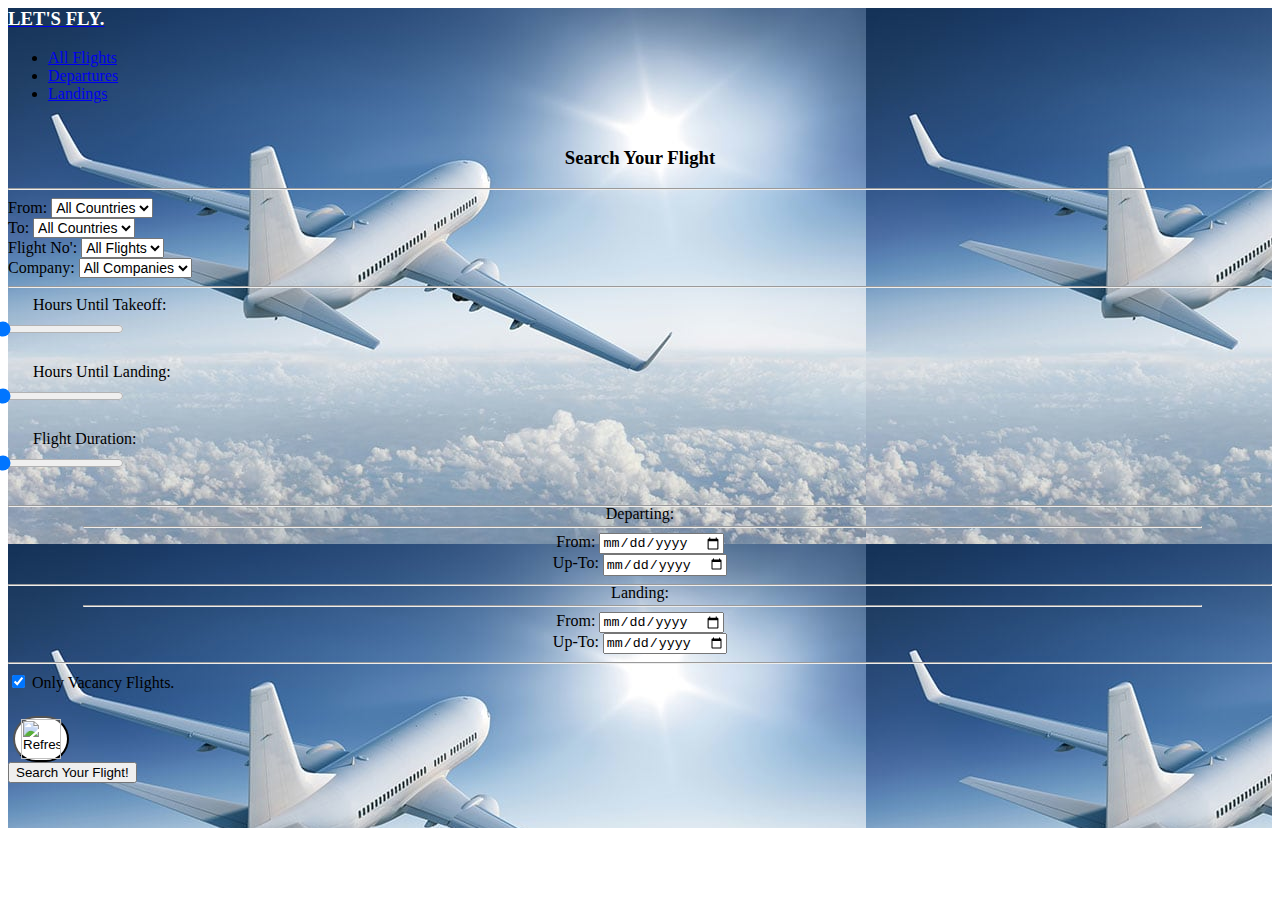
==== FlightManagment - WebApi - Part 3/Views/Page/index.html @ 196fde68 "first upload" ====
﻿<html>
	<head>
	    <meta charset="utf-8">
	    <meta http-equiv="X-UA-Compatible" content="IE=edge">
	    <title>Let's Fly</title>
	    <meta name="viewport" content="width=device-width, initial-scale=1">
        <script src="../../Scripts/jquery.js"></script>
	    <script src="../../Scripts/SearchFlights/prepareHomePage.js"></script>
        <script src="../../Scripts/SearchFlights/manageSearchFilters.js"></script>
        <script src="../../Scripts/SearchFlights/manageTable.js"></script>
        <script src="../../Scripts/moments.js"></script>
	    <script src="../../Scripts/sweetalert2.js"></script>

    	<link rel="stylesheet" href="../../Content/animate.css">
	    <link rel="stylesheet" href="/Content/icomoon.css">
	    <link rel="stylesheet" href="/Content/themify-icons.css">
        <link rel="stylesheet" href="/Content/bootstrap.css">
	    <link rel="stylesheet" href="/Content/magnific-popup.css">
    	<link rel="stylesheet" href="/Content/bootstrap-datepicker.min.css">
	    <link rel="stylesheet" href="/Content/owl.carousel.min.css">
	    <link rel="stylesheet" href="/Content/owl.theme.default.min.css">
	    <link rel="stylesheet" href="/Content/style.css">
    	<script src="../../Scripts/modernizr-2.6.2.min.js"></script>

	</head>

    <body onload="refreshPage(1000 * 60 * 5)">
        <header id="gtco-header" class="gtco-cover gtco-cover-md" role="banner" style="background-image: url('../../Content/Images/background.jpg');">
            <div class="gtco-loader"></div>
                <div class="gtco-container">
                    <div class="row">
                        <div class="col-md-12">
                            <div id="gtco-logo">
                                <nav class="navbar navbar-inverse">
                                    <div class="container-fluid">
                                        <div class="navbar-header">
                                            <a class="navbar-brand" href="#"><h3 style="color: white;">LET'S FLY.</h3></a>
                                        </div>
                                        <ul class="nav navbar-nav">
                                            <li><a href="#">All Flights</a></li>
                                            <li><a href="#">Departures</a></li>
                                            <li><a href="#">Landings</a></li>
                                        </ul>
                                    </div>
                                </nav>
                            </div>
                        </div>
                    </div>
                </div>

                <div class="overlay"></div>

                <div class="gtco-container">
                    <div class="row">
                        <div class="col-md-12 col-md-offset-0 text-left">
                            <div class="row row-mt-7em">
                                <div class="col-md-4 animate-box" data-animate-effect="fadeInLeft" style="margin-bottom:45px">
                                    <div class="form-wrap">
                                        <div class="tab">
                                            <div class="tab-content" style="border-bottom-left-radius: 20px; border-bottom-right-radius: 20px;">
                                                <div class="tab-content-inner active" data-content="signup" style="padding-top:10px;margin-bottom: 10px;">
                                                    <h3 id="titleform" style="text-align: center;">Search Your Flight</h3>

                                                    <hr />

                                                    <div class="row form-group">
                                                        <div class="col-xs-12 new-form-filter">
                                                            <div class="col-xs-6">
                                                                <label class="form-content "> From:</label>
                                                                <select class="form-control" id="allOriginCountriesLst" name="originCountries" style="font-size:14px;">
                                                                    <option value="" class="option-form">All Countries</option>
                                                                </select>
                                                            </div>
                                                            <div class="col-xs-6">
                                                                <label class="form-content">To:</label>
                                                                <select class="form-control" id="allDestinationCountriesLst" name="destinationCountries" style="font-size:14px;">
                                                                    <option value="" style="font-size: 15px;">All Countries</option>
                                                                </select>
                                                            </div>
                                                        </div>
                                                    </div>

                                                    <div class="row form-group">
                                                        <div class="col-xs-12 new-form-filter">
                                                            <div class="col-xs-6">
                                                                <label class="form-content">Flight No':</label>
                                                                <select class="form-control" id="allFlightsNumberLst" name="allFlightsNumber" style="font-size:14px;">
                                                                    <option value="" class="option-form">All Flights</option>
                                                                </select>
                                                            </div>
                                                            <div class="col-xs-6">
                                                                <label class="form-content">Company:</label>
                                                                <select class="form-control" id="allCompaniesLst" name="allCompanies" style="font-size:14px;">
                                                                    <option value="" class="option-form">All Companies</option>
                                                                </select>
                                                            </div>
                                                        </div>
                                                    </div>

                                                    <hr />

                                                    <div class="row form-group">
                                                        <div class="col-xs-12" style="margin-left:25px;">
                                                            <div class="col-xs-5">
                                                                <label class="form-content">Hours Until Takeoff: </label>
                                                            </div>
                                                            <div class="col-xs-1"></div>
                                                            <div class="col-xs-4" style="margin: 5px 0px 0px -40px;">
                                                                <div id="slider">
                                                                    <input type="range" id="deparInHoursRng" class="bar" value="0" oninput="changeValue($('#deparInHoursRng'), $('#deparInHoursNmb'))" min="0" max="72">
                                                                </div>
                                                            </div>
                                                        </div>
                                                        <div class="col-xs-1" style="margin: 3px 0px 0px -100px; width:45px;">
                                                            <input type="number" id="deparInHoursNmb" class="form-control" value="0" onchange="changeValue($('#deparInHoursNmb'), $('deparInHoursRng'))" min=0 max=72>
                                                        </div>
                                                    </div>

                                                    <div class="row form-group">
                                                        <div class="col-xs-12" style="margin-left:25px;">
                                                            <div class="col-xs-5">
                                                                <label class="form-content">Hours Until Landing: </label>
                                                            </div>
                                                            <div class="col-xs-1"></div>
                                                            <div class="col-xs-4" style="margin: 5px -30px 0px -40px;">
                                                                <div id="slider">
                                                                    <input type="range" id="landInHoursRng" class="bar" value="0" oninput="changeValue($('#landInHoursRng'), $('#landInHoursNmb'))" min="0" max="72">
                                                                </div>
                                                            </div>
                                                        </div>
                                                        <div class="col-xs-1" style="margin: 3px 0px 0px -100px; width:45px;">
                                                            <input type="number" id="landInHoursNmb" class="form-control" value="0" onchange="changeValue($('#landInHoursNmb'), $('#landInHoursRng'))" min="0" max="72">
                                                        </div>
                                                    </div>

                                                    <div class="row form-group">
                                                        <div class="col-xs-12" style="margin-left:25px;">
                                                            <div class="col-xs-5">
                                                                <label class="form-content">Flight Duration: </label>
                                                            </div>
                                                            <div class="col-xs-1"></div>
                                                            <div class="col-xs-4" style="margin: 5px 0px 0px -40px;">
                                                                <div id="slider">
                                                                    <input type="range" id="flightDurationRng" class="bar" value="0" oninput="changeValue($('#flightDurationRng'), $('#flightDurationNmb'))" min="0" max="72">
                                                                </div>
                                                            </div>
                                                        </div>
                                                        <div class="col-xs-1" style="margin: 3px 0px 0px -100px; width:45px;">
                                                            <input type="number" id="flightDurationNmb" class="form-control" value="0" onchange="changeValue($('#flightDurationNmb'), $('#flightDurationRng'))" min="0" max="72">
                                                        </div>
                                                    </div>

                                                    <hr />

                                                    <div class="row">
                                                        <div class="col-xs-12" style="text-align: center; margin-top:-10px;">
                                                            <label class="form-content" style="font-size: 16px;">Departing: </label>
                                                            <hr style="margin: 3px 70px 5px 75px ;">
                                                        </div>
                                                    </div>

                                                    <div class="row form-group">
                                                        <div class="col-xs-12 new-form-filter">
                                                            <div class="col-xs-6" style="text-align:center;">
                                                                <label class="form-content">From: </label>
                                                                <input type="date" class="form-control" id="deparFromByDate">
                                                            </div>
                                                            <div class="col-xs-6" style="text-align:center;">
                                                                <label class="form-content">Up-To: </label>
                                                                <input type="date" class="form-control" id="deparUpToByDate">
                                                            </div>
                                                        </div>
                                                    </div>

                                                    <hr />

                                                    <div class="row">
                                                        <div class="col-xs-12" style="text-align: center; margin-top:-10px;">
                                                            <label class="form-content" style="font-size: 16px;">Landing: </label>
                                                            <hr style="margin: 3px 70px 5px 75px ;">
                                                        </div>
                                                    </div>
                                                    <div class="row form-group">
                                                        <div class="col-xs-12 new-form-filter">
                                                            <div class="col-xs-6" style="text-align:center;">
                                                                <label class="form-content">From: </label>
                                                                <input type="date" class="form-control" id="landFromByDate">
                                                            </div>
                                                            <div class="col-xs-6" style="text-align:center;">
                                                                <label class="form-content">Up-To: </label>
                                                                <input type="date" class="form-control" id="landUpToByDate">
                                                            </div>
                                                        </div>
                                                    </div>

                                                    <hr />

                                                    <div class="row form-group">
                                                        <div class="col-xs-12 new-form-filter" style="margin-bottom:20px ;">
                                                            <div class="col-xs-12">
                                                                <input type="checkbox" id="onlyVacancyChBx" checked name="onlyVacancyCheckBox"> Only Vacancy Flights.
                                                            </div>
                                                        </div>
                                                    </div>


                                                    <div class="row form-group btn-form-group">
                                                        <div class="col-xs-12">
                                                            <div class="col-xs-2">
                                                                <button type="button" class="btn-primary" onclick="resetFilters()" title="Reset Filter Search" style="background-color: white; margin: 4px 0px 0px 5px; border-radius: 40px;">
                                                                    <img src="/Content/Images/refresh.png" alt="RefreshSearch" height="40" width="40">
                                                                </button>
                                                            </div>
                                                            <div class="col-xs-2"></div>
                                                            <div class="col-xs-8">
                                                                <input type="submit" id="srchBtn" class="btn btn-primary btn-block btn-search" value="Search Your Flight!" onclick="updateSearchUrl($('#srchBtn').val())">
                                                            </div>
                                                        </div>
                                                    </div>
                                                </div>
                                            </div>
                                        </div>
                                    </div>
                                </div>
                                <div class="col-md-8 animate-box " data-animate-effect="fadeInUp">
                                    <div style="overflow-x:auto; max-height: 580px;">
                                        <div id="captiontable" style="position: absolute; left:10px; top:-27px;"></div>
                                        <table class="table table-striped flights-table" id="matchesFlightsTable">
                                        </table>
                                    </div>
                                </div>
                            </div>
                        </div>
                    </div>
                    </div>
        </header>

        <div class="gototop js-top">
            <a href="#" class="js-gotop"><i class="icon-arrow-up"></i></a>
        </div>


        <script src="../../Scripts/jquery.min.js"></script>
        <script src="../../Scripts/jquery.waypoints.min.js"></script>
        <script src="../../Scripts/jquery.easing.1.3.js"></script>
        <script src="../../Scripts/bootstrap.min.js"></script>
        <script src="../../Scripts/owl.carousel.min.js"></script>
        <script src="../../Scripts/jquery.countTo.js"></script>
        <script src="../../Scripts/jquery.stellar.min.js"></script>
        <script src="../../Scripts/jquery.magnific-popup.min.js"></script>
        <script src="../../Scripts/magnific-popup-options.js"></script>
        <script src="../../Scripts/bootstrap-datepicker.min.js"></script>
        <script src="../../Scripts/main.js"></script>
    </body>
</html>
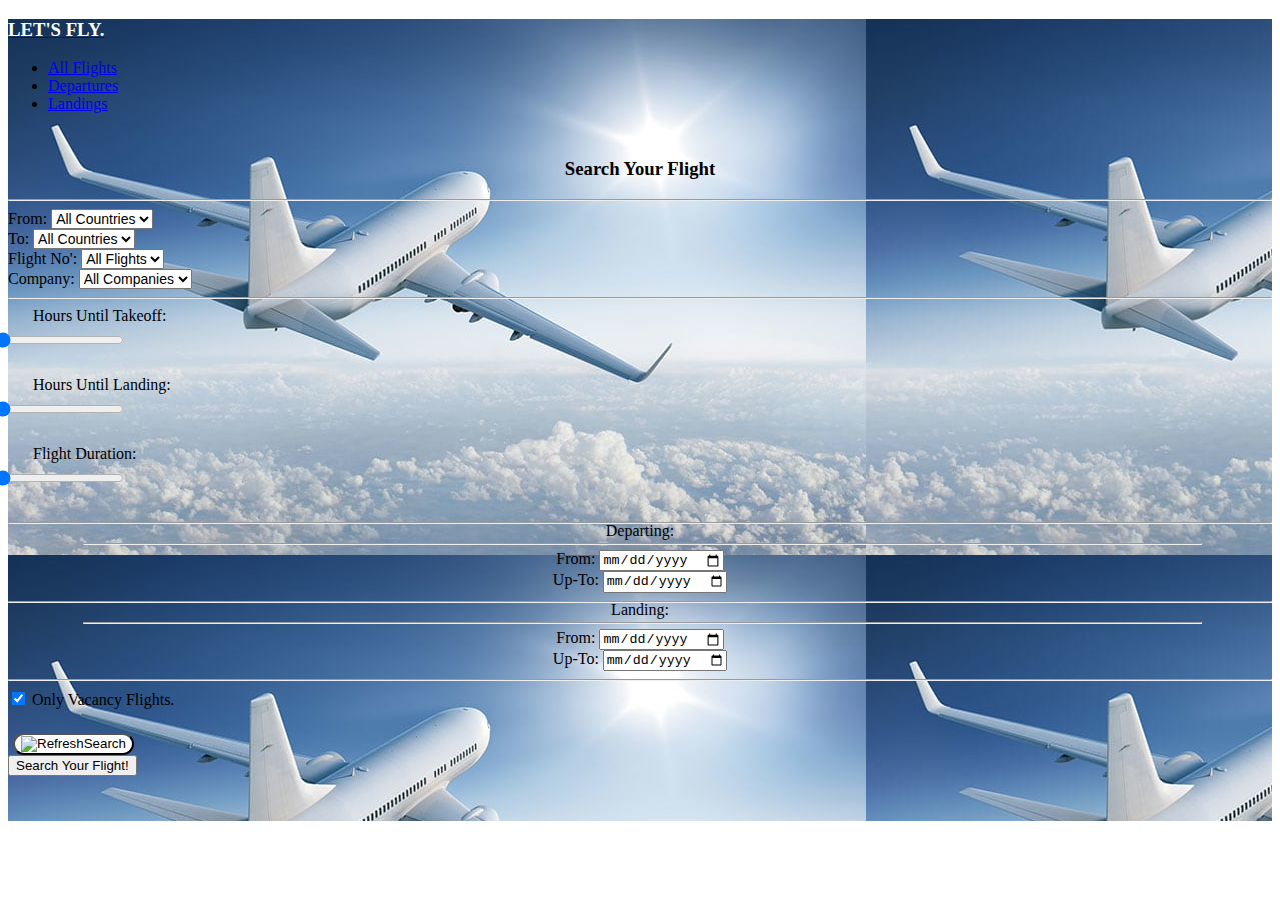
==== commit 6e0d53e6: "3001" ====
--- a/FlightManagment - WebApi - Part 3/Views/Page/index.html
+++ b/FlightManagment - WebApi - Part 3/Views/Page/index.html
@@ -1,256 +1,257 @@
-﻿<html>
-	<head>
-	    <meta charset="utf-8">
-	    <meta http-equiv="X-UA-Compatible" content="IE=edge">
-	    <title>Let's Fly</title>
-	    <meta name="viewport" content="width=device-width, initial-scale=1">
-        <script src="../../Scripts/jquery.js"></script>
-	    <script src="../../Scripts/SearchFlights/prepareHomePage.js"></script>
-        <script src="../../Scripts/SearchFlights/manageSearchFilters.js"></script>
-        <script src="../../Scripts/SearchFlights/manageTable.js"></script>
-        <script src="../../Scripts/moments.js"></script>
-	    <script src="../../Scripts/sweetalert2.js"></script>
-
-    	<link rel="stylesheet" href="../../Content/animate.css">
-	    <link rel="stylesheet" href="/Content/icomoon.css">
-	    <link rel="stylesheet" href="/Content/themify-icons.css">
-        <link rel="stylesheet" href="/Content/bootstrap.css">
-	    <link rel="stylesheet" href="/Content/magnific-popup.css">
-    	<link rel="stylesheet" href="/Content/bootstrap-datepicker.min.css">
-	    <link rel="stylesheet" href="/Content/owl.carousel.min.css">
-	    <link rel="stylesheet" href="/Content/owl.theme.default.min.css">
-	    <link rel="stylesheet" href="/Content/style.css">
-    	<script src="../../Scripts/modernizr-2.6.2.min.js"></script>
-
-	</head>
-
-    <body onload="refreshPage(1000 * 60 * 5)">
-        <header id="gtco-header" class="gtco-cover gtco-cover-md" role="banner" style="background-image: url('../../Content/Images/background.jpg');">
-            <div class="gtco-loader"></div>
-                <div class="gtco-container">
-                    <div class="row">
-                        <div class="col-md-12">
-                            <div id="gtco-logo">
-                                <nav class="navbar navbar-inverse">
-                                    <div class="container-fluid">
-                                        <div class="navbar-header">
-                                            <a class="navbar-brand" href="#"><h3 style="color: white;">LET'S FLY.</h3></a>
+﻿<!DOCTYPE HTML>
+<html>
+<head>
+    <meta charset="utf-8">
+    <meta http-equiv="X-UA-Compatible" content="IE=edge">
+    <title>Let's Fly</title>
+    <meta name="viewport" content="width=device-width, initial-scale=1">
+    <script src="../../Scripts/jquery.js"></script>
+    <script src="../../Scripts/SearchFlights/prepareHomePage.js"></script>
+    <script src="../../Scripts/SearchFlights/manageSearchFilters.js"></script>
+    <script src="../../Scripts/SearchFlights/manageTable.js"></script>
+    <script src="../../Scripts/moments.js"></script>
+    <script src="../../Scripts/sweetalert2.js"></script>
+
+    <link rel="stylesheet" href="../../Content/animate.css">
+    <link rel="stylesheet" href="/Content/icomoon.css">
+    <link rel="stylesheet" href="/Content/themify-icons.css">
+    <link rel="stylesheet" href="/Content/bootstrap.css">
+    <link rel="stylesheet" href="/Content/magnific-popup.css">
+    <link rel="stylesheet" href="/Content/bootstrap-datepicker.min.css">
+    <link rel="stylesheet" href="/Content/owl.carousel.min.css">
+    <link rel="stylesheet" href="/Content/owl.theme.default.min.css">
+    <link rel="stylesheet" href="/Content/style.css">
+    <script src="../../Scripts/modernizr-2.6.2.min.js"></script>
+
+</head>
+
+<body onload="refreshPage(1000 * 60 * 5)">
+    <header id="gtco-header" class="gtco-cover gtco-cover-md" role="banner" style="background-image: url('../../Content/Images/background.jpg');">
+        <div class="gtco-loader"></div>
+
+        <div class="gtco-container">
+            <div class="row">
+                <div class="col-md-12">
+                    <div id="gtco-logo">
+                        <nav class="navbar navbar-inverse">
+                            <div class="container-fluid">
+                                <div class="navbar-header">
+                                    <a class="navbar-brand" href="#"><h3 style="color: white;">LET'S FLY.</h3></a>
+                                </div>
+                                <ul class="nav navbar-nav">
+                                    <li><a href="#">All Flights</a></li>
+                                    <li><a href="#">Departures</a></li>
+                                    <li><a href="#">Landings</a></li>
+                                </ul>
+                            </div>
+                        </nav>
+                    </div>
+                </div>
+            </div>
+        </div>
+
+        <div class="overlay"></div>
+
+        <div class="gtco-container">
+            <div class="row">
+                <div class="col-md-12 col-md-offset-0 text-left">
+                    <div class="row row-mt-7em">
+                        <div class="col-md-4 animate-box" data-animate-effect="fadeInLeft" style="margin-bottom:45px">
+                            <div class="form-wrap">
+                                <div class="tab">
+                                    <div class="tab-content" style="border-bottom-left-radius: 20px; border-bottom-right-radius: 20px;">
+                                        <div class="tab-content-inner active" data-content="signup" style="padding-top:10px;margin-bottom: 10px;">
+                                            <h3 id="titleform" style="text-align: center;">Search Your Flight</h3>
+
+                                            <hr />
+
+                                            <div class="row form-group">
+                                                <div class="col-xs-12 new-form-filter">
+                                                    <div class="col-xs-6">
+                                                        <label class="form-content "> From:</label>
+                                                        <select class="form-control" id="allOriginCountriesLst" name="originCountries" style="font-size:14px;">
+                                                            <option value="" class="option-form">All Countries</option>
+                                                        </select>
+                                                    </div>
+                                                    <div class="col-xs-6">
+                                                        <label class="form-content">To:</label>
+                                                        <select class="form-control" id="allDestinationCountriesLst" name="destinationCountries" style="font-size:14px;">
+                                                            <option value="" style="font-size: 15px;">All Countries</option>
+                                                        </select>
+                                                    </div>
+                                                </div>
+                                            </div>
+
+                                            <div class="row form-group">
+                                                <div class="col-xs-12 new-form-filter">
+                                                    <div class="col-xs-6">
+                                                        <label class="form-content">Flight No':</label>
+                                                        <select class="form-control" id="allFlightsNumberLst" name="allFlightsNumber" style="font-size:14px;">
+                                                            <option value="" class="option-form">All Flights</option>
+                                                        </select>
+                                                    </div>
+                                                    <div class="col-xs-6">
+                                                        <label class="form-content">Company:</label>
+                                                        <select class="form-control" id="allCompaniesLst" name="allCompanies" style="font-size:14px;">
+                                                            <option value="" class="option-form">All Companies</option>
+                                                        </select>
+                                                    </div>
+                                                </div>
+                                            </div>
+
+                                            <hr />
+
+                                            <div class="row form-group">
+                                                <div class="col-xs-12" style="margin-left:25px;">
+                                                    <div class="col-xs-5">
+                                                        <label class="form-content">Hours Until Takeoff: </label>
+                                                    </div>
+                                                    <div class="col-xs-1"></div>
+                                                    <div class="col-xs-4" style="margin: 5px 0px 0px -40px;">
+                                                        <div id="slider">
+                                                            <input type="range" id="deparInHoursRng" class="bar" value="0" oninput="changeValue($('#deparInHoursRng'), $('#deparInHoursNmb'))" min="0" max="72">
+                                                        </div>
+                                                    </div>
+                                                </div>
+                                                <div class="col-xs-1" style="margin: 3px 0px 0px -100px; width:45px;">
+                                                    <input type="number" id="deparInHoursNmb" class="form-control" value="0" onchange="changeValue($('#deparInHoursNmb'), $('deparInHoursRng'))" min=0 max=72>
+                                                </div>
+                                            </div>
+
+                                            <div class="row form-group">
+                                                <div class="col-xs-12" style="margin-left:25px;">
+                                                    <div class="col-xs-5">
+                                                        <label class="form-content">Hours Until Landing: </label>
+                                                    </div>
+                                                    <div class="col-xs-1"></div>
+                                                    <div class="col-xs-4" style="margin: 5px -30px 0px -40px;">
+                                                        <div id="slider">
+                                                            <input type="range" id="landInHoursRng" class="bar" value="0" oninput="changeValue($('#landInHoursRng'), $('#landInHoursNmb'))" min="0" max="72">
+                                                        </div>
+                                                    </div>
+                                                </div>
+                                                <div class="col-xs-1" style="margin: 3px 0px 0px -100px; width:45px;">
+                                                    <input type="number" id="landInHoursNmb" class="form-control" value="0" onchange="changeValue($('#landInHoursNmb'), $('#landInHoursRng'))" min="0" max="72">
+                                                </div>
+                                            </div>
+
+                                            <div class="row form-group">
+                                                <div class="col-xs-12" style="margin-left:25px;">
+                                                    <div class="col-xs-5">
+                                                        <label class="form-content">Flight Duration: </label>
+                                                    </div>
+                                                    <div class="col-xs-1"></div>
+                                                    <div class="col-xs-4" style="margin: 5px 0px 0px -40px;">
+                                                        <div id="slider">
+                                                            <input type="range" id="flightDurationRng" class="bar" value="0" oninput="changeValue($('#flightDurationRng'), $('#flightDurationNmb'))" min="0" max="72">
+                                                        </div>
+                                                    </div>
+                                                </div>
+                                                <div class="col-xs-1" style="margin: 3px 0px 0px -100px; width:45px;">
+                                                    <input type="number" id="flightDurationNmb" class="form-control" value="0" onchange="changeValue($('#flightDurationNmb'), $('#flightDurationRng'))" min="0" max="72">
+                                                </div>
+                                            </div>
+
+                                            <hr />
+
+                                            <div class="row">
+                                                <div class="col-xs-12" style="text-align: center; margin-top:-10px;">
+                                                    <label class="form-content" style="font-size: 16px;">Departing: </label>
+                                                    <hr style="margin: 3px 70px 5px 75px ;">
+                                                </div>
+                                            </div>
+
+                                            <div class="row form-group">
+                                                <div class="col-xs-12 new-form-filter">
+                                                    <div class="col-xs-6" style="text-align:center;">
+                                                        <label class="form-content">From: </label>
+                                                        <input type="date" class="form-control" id="deparFromByDate">
+                                                    </div>
+                                                    <div class="col-xs-6" style="text-align:center;">
+                                                        <label class="form-content">Up-To: </label>
+                                                        <input type="date" class="form-control" id="deparUpToByDate">
+                                                    </div>
+                                                </div>
+                                            </div>
+
+                                            <hr />
+
+                                            <div class="row">
+                                                <div class="col-xs-12" style="text-align: center; margin-top:-10px;">
+                                                    <label class="form-content" style="font-size: 16px;">Landing: </label>
+                                                    <hr style="margin: 3px 70px 5px 75px ;">
+                                                </div>
+                                            </div>
+                                            <div class="row form-group">
+                                                <div class="col-xs-12 new-form-filter">
+                                                    <div class="col-xs-6" style="text-align:center;">
+                                                        <label class="form-content">From: </label>
+                                                        <input type="date" class="form-control" id="landFromByDate">
+                                                    </div>
+                                                    <div class="col-xs-6" style="text-align:center;">
+                                                        <label class="form-content">Up-To: </label>
+                                                        <input type="date" class="form-control" id="landUpToByDate">
+                                                    </div>
+                                                </div>
+                                            </div>
+
+                                            <hr />
+
+                                            <div class="row form-group">
+                                                <div class="col-xs-12 new-form-filter" style="margin-bottom:20px ;">
+                                                    <div class="col-xs-12">
+                                                        <input type="checkbox" id="onlyVacancyChBx" checked name="onlyVacancyCheckBox"> Only Vacancy Flights.
+                                                    </div>
+                                                </div>
+                                            </div>
+
+
+                                            <div class="row form-group btn-form-group">
+                                                <div class="col-xs-12">
+                                                    <div class="col-xs-2">
+                                                        <button type="button" class="btn-primary" onclick="resetFilters()" title="Reset Filter Search" style="background-color: white; margin: 4px 0px 0px 5px; border-radius: 40px;">
+                                                            <img src="/Content/Images/refresh.png" alt="RefreshSearch" height="40" width="40">
+                                                        </button>
+                                                    </div>
+                                                    <div class="col-xs-2"></div>
+                                                    <div class="col-xs-8">
+                                                        <input type="submit" id="srchBtn" class="btn btn-primary btn-block btn-search" value="Search Your Flight!" onclick="updateSearchUrl($('#srchBtn').val())">
+                                                    </div>
+                                                </div>
+                                            </div>
                                         </div>
-                                        <ul class="nav navbar-nav">
-                                            <li><a href="#">All Flights</a></li>
-                                            <li><a href="#">Departures</a></li>
-                                            <li><a href="#">Landings</a></li>
-                                        </ul>
                                     </div>
-                                </nav>
+                                </div>
+                            </div>
+                        </div>
+                        <div class="col-md-8 animate-box " data-animate-effect="fadeInUp">
+                            <div style="overflow-x:auto; max-height: 565px;">
+                                <div id="captiontable" style="position: absolute; left:10px; top:-27px;"></div>
+                                <table class="table table-striped flights-table" id="matchesFlightsTable">
+                                </table>
                             </div>
                         </div>
                     </div>
                 </div>
-
-                <div class="overlay"></div>
-
-                <div class="gtco-container">
-                    <div class="row">
-                        <div class="col-md-12 col-md-offset-0 text-left">
-                            <div class="row row-mt-7em">
-                                <div class="col-md-4 animate-box" data-animate-effect="fadeInLeft" style="margin-bottom:45px">
-                                    <div class="form-wrap">
-                                        <div class="tab">
-                                            <div class="tab-content" style="border-bottom-left-radius: 20px; border-bottom-right-radius: 20px;">
-                                                <div class="tab-content-inner active" data-content="signup" style="padding-top:10px;margin-bottom: 10px;">
-                                                    <h3 id="titleform" style="text-align: center;">Search Your Flight</h3>
-
-                                                    <hr />
-
-                                                    <div class="row form-group">
-                                                        <div class="col-xs-12 new-form-filter">
-                                                            <div class="col-xs-6">
-                                                                <label class="form-content "> From:</label>
-                                                                <select class="form-control" id="allOriginCountriesLst" name="originCountries" style="font-size:14px;">
-                                                                    <option value="" class="option-form">All Countries</option>
-                                                                </select>
-                                                            </div>
-                                                            <div class="col-xs-6">
-                                                                <label class="form-content">To:</label>
-                                                                <select class="form-control" id="allDestinationCountriesLst" name="destinationCountries" style="font-size:14px;">
-                                                                    <option value="" style="font-size: 15px;">All Countries</option>
-                                                                </select>
-                                                            </div>
-                                                        </div>
-                                                    </div>
-
-                                                    <div class="row form-group">
-                                                        <div class="col-xs-12 new-form-filter">
-                                                            <div class="col-xs-6">
-                                                                <label class="form-content">Flight No':</label>
-                                                                <select class="form-control" id="allFlightsNumberLst" name="allFlightsNumber" style="font-size:14px;">
-                                                                    <option value="" class="option-form">All Flights</option>
-                                                                </select>
-                                                            </div>
-                                                            <div class="col-xs-6">
-                                                                <label class="form-content">Company:</label>
-                                                                <select class="form-control" id="allCompaniesLst" name="allCompanies" style="font-size:14px;">
-                                                                    <option value="" class="option-form">All Companies</option>
-                                                                </select>
-                                                            </div>
-                                                        </div>
-                                                    </div>
-
-                                                    <hr />
-
-                                                    <div class="row form-group">
-                                                        <div class="col-xs-12" style="margin-left:25px;">
-                                                            <div class="col-xs-5">
-                                                                <label class="form-content">Hours Until Takeoff: </label>
-                                                            </div>
-                                                            <div class="col-xs-1"></div>
-                                                            <div class="col-xs-4" style="margin: 5px 0px 0px -40px;">
-                                                                <div id="slider">
-                                                                    <input type="range" id="deparInHoursRng" class="bar" value="0" oninput="changeValue($('#deparInHoursRng'), $('#deparInHoursNmb'))" min="0" max="72">
-                                                                </div>
-                                                            </div>
-                                                        </div>
-                                                        <div class="col-xs-1" style="margin: 3px 0px 0px -100px; width:45px;">
-                                                            <input type="number" id="deparInHoursNmb" class="form-control" value="0" onchange="changeValue($('#deparInHoursNmb'), $('deparInHoursRng'))" min=0 max=72>
-                                                        </div>
-                                                    </div>
-
-                                                    <div class="row form-group">
-                                                        <div class="col-xs-12" style="margin-left:25px;">
-                                                            <div class="col-xs-5">
-                                                                <label class="form-content">Hours Until Landing: </label>
-                                                            </div>
-                                                            <div class="col-xs-1"></div>
-                                                            <div class="col-xs-4" style="margin: 5px -30px 0px -40px;">
-                                                                <div id="slider">
-                                                                    <input type="range" id="landInHoursRng" class="bar" value="0" oninput="changeValue($('#landInHoursRng'), $('#landInHoursNmb'))" min="0" max="72">
-                                                                </div>
-                                                            </div>
-                                                        </div>
-                                                        <div class="col-xs-1" style="margin: 3px 0px 0px -100px; width:45px;">
-                                                            <input type="number" id="landInHoursNmb" class="form-control" value="0" onchange="changeValue($('#landInHoursNmb'), $('#landInHoursRng'))" min="0" max="72">
-                                                        </div>
-                                                    </div>
-
-                                                    <div class="row form-group">
-                                                        <div class="col-xs-12" style="margin-left:25px;">
-                                                            <div class="col-xs-5">
-                                                                <label class="form-content">Flight Duration: </label>
-                                                            </div>
-                                                            <div class="col-xs-1"></div>
-                                                            <div class="col-xs-4" style="margin: 5px 0px 0px -40px;">
-                                                                <div id="slider">
-                                                                    <input type="range" id="flightDurationRng" class="bar" value="0" oninput="changeValue($('#flightDurationRng'), $('#flightDurationNmb'))" min="0" max="72">
-                                                                </div>
-                                                            </div>
-                                                        </div>
-                                                        <div class="col-xs-1" style="margin: 3px 0px 0px -100px; width:45px;">
-                                                            <input type="number" id="flightDurationNmb" class="form-control" value="0" onchange="changeValue($('#flightDurationNmb'), $('#flightDurationRng'))" min="0" max="72">
-                                                        </div>
-                                                    </div>
-
-                                                    <hr />
-
-                                                    <div class="row">
-                                                        <div class="col-xs-12" style="text-align: center; margin-top:-10px;">
-                                                            <label class="form-content" style="font-size: 16px;">Departing: </label>
-                                                            <hr style="margin: 3px 70px 5px 75px ;">
-                                                        </div>
-                                                    </div>
-
-                                                    <div class="row form-group">
-                                                        <div class="col-xs-12 new-form-filter">
-                                                            <div class="col-xs-6" style="text-align:center;">
-                                                                <label class="form-content">From: </label>
-                                                                <input type="date" class="form-control" id="deparFromByDate">
-                                                            </div>
-                                                            <div class="col-xs-6" style="text-align:center;">
-                                                                <label class="form-content">Up-To: </label>
-                                                                <input type="date" class="form-control" id="deparUpToByDate">
-                                                            </div>
-                                                        </div>
-                                                    </div>
-
-                                                    <hr />
-
-                                                    <div class="row">
-                                                        <div class="col-xs-12" style="text-align: center; margin-top:-10px;">
-                                                            <label class="form-content" style="font-size: 16px;">Landing: </label>
-                                                            <hr style="margin: 3px 70px 5px 75px ;">
-                                                        </div>
-                                                    </div>
-                                                    <div class="row form-group">
-                                                        <div class="col-xs-12 new-form-filter">
-                                                            <div class="col-xs-6" style="text-align:center;">
-                                                                <label class="form-content">From: </label>
-                                                                <input type="date" class="form-control" id="landFromByDate">
-                                                            </div>
-                                                            <div class="col-xs-6" style="text-align:center;">
-                                                                <label class="form-content">Up-To: </label>
-                                                                <input type="date" class="form-control" id="landUpToByDate">
-                                                            </div>
-                                                        </div>
-                                                    </div>
-
-                                                    <hr />
-
-                                                    <div class="row form-group">
-                                                        <div class="col-xs-12 new-form-filter" style="margin-bottom:20px ;">
-                                                            <div class="col-xs-12">
-                                                                <input type="checkbox" id="onlyVacancyChBx" checked name="onlyVacancyCheckBox"> Only Vacancy Flights.
-                                                            </div>
-                                                        </div>
-                                                    </div>
-
-
-                                                    <div class="row form-group btn-form-group">
-                                                        <div class="col-xs-12">
-                                                            <div class="col-xs-2">
-                                                                <button type="button" class="btn-primary" onclick="resetFilters()" title="Reset Filter Search" style="background-color: white; margin: 4px 0px 0px 5px; border-radius: 40px;">
-                                                                    <img src="/Content/Images/refresh.png" alt="RefreshSearch" height="40" width="40">
-                                                                </button>
-                                                            </div>
-                                                            <div class="col-xs-2"></div>
-                                                            <div class="col-xs-8">
-                                                                <input type="submit" id="srchBtn" class="btn btn-primary btn-block btn-search" value="Search Your Flight!" onclick="updateSearchUrl($('#srchBtn').val())">
-                                                            </div>
-                                                        </div>
-                                                    </div>
-                                                </div>
-                                            </div>
-                                        </div>
-                                    </div>
-                                </div>
-                                <div class="col-md-8 animate-box " data-animate-effect="fadeInUp">
-                                    <div style="overflow-x:auto; max-height: 580px;">
-                                        <div id="captiontable" style="position: absolute; left:10px; top:-27px;"></div>
-                                        <table class="table table-striped flights-table" id="matchesFlightsTable">
-                                        </table>
-                                    </div>
-                                </div>
-                            </div>
-                        </div>
-                    </div>
-                    </div>
-        </header>
-
-        <div class="gototop js-top">
-            <a href="#" class="js-gotop"><i class="icon-arrow-up"></i></a>
+            </div>
         </div>
-
-
-        <script src="../../Scripts/jquery.min.js"></script>
-        <script src="../../Scripts/jquery.waypoints.min.js"></script>
-        <script src="../../Scripts/jquery.easing.1.3.js"></script>
-        <script src="../../Scripts/bootstrap.min.js"></script>
-        <script src="../../Scripts/owl.carousel.min.js"></script>
-        <script src="../../Scripts/jquery.countTo.js"></script>
-        <script src="../../Scripts/jquery.stellar.min.js"></script>
-        <script src="../../Scripts/jquery.magnific-popup.min.js"></script>
-        <script src="../../Scripts/magnific-popup-options.js"></script>
-        <script src="../../Scripts/bootstrap-datepicker.min.js"></script>
-        <script src="../../Scripts/main.js"></script>
-    </body>
+    </header>
+
+    <div class="gototop js-top">
+        <a href="#" class="js-gotop"><i class="icon-arrow-up"></i></a>
+    </div>
+
+
+    <script src="../../Scripts/jquery.waypoints.min.js"></script>
+    <script src="../../Scripts/jquery.easing.1.3.js"></script>
+    <script src="../../Scripts/bootstrap.min.js"></script>
+    <script src="../../Scripts/owl.carousel.min.js"></script>
+    <script src="../../Scripts/jquery.countTo.js"></script>
+    <script src="../../Scripts/jquery.stellar.min.js"></script>
+    <script src="../../Scripts/jquery.magnific-popup.min.js"></script>
+    <script src="../../Scripts/magnific-popup-options.js"></script>
+    <script src="../../Scripts/bootstrap-datepicker.min.js"></script>
+    <script src="../../Scripts/main.js"></script>
+</body>
 </html>
 
